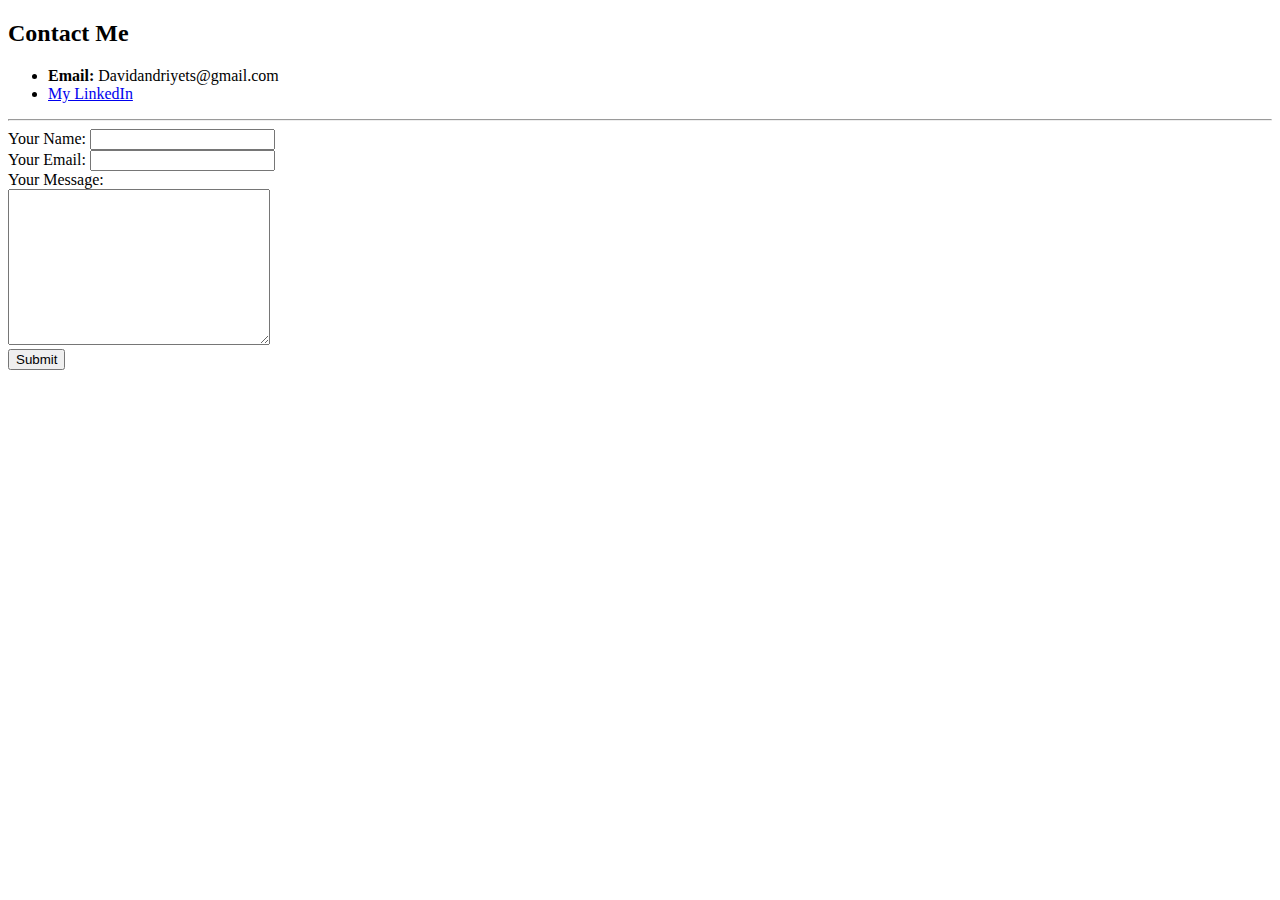
==== Contact.html @ 51eaa204 "Initial CV website files" ====
<!DOCTYPE html>

<html>
  <head>
    <meta charset="utf-8" />
    <meta http-equiv="X-UA-Compatible" content="IE=edge" />
    <title>Contact Me</title>
    <meta name="description" content="" />
    <meta name="viewport" content="width=device-width, initial-scale=1" />
    <link rel="stylesheet" href="" />
  </head>
  <body>
    <h2>Contact Me</h2>
    <ul>
        <li><strong>Email:</strong> Davidandriyets@gmail.com</li>
        <li><a href="https://www.linkedin.com/in/david-andriyets-64b078155/">My LinkedIn</a></li>
    </ul>
    <hr>
    <form action="mailto:davidandriyets@gmail.com" method="post" enctype="text/plain">
        <label>Your Name:</label>
        <input type="text" name="youName" value=""><br>
        <label>Your Email:</label>
        <input type="email" name="yourEmail" value=""><br>
        <label>Your Message:</label><br>
        <textarea name="yourMessage" rows="10" cols="30"></textarea><br>
        <input type="submit" name="">
    </form>
  </body>
</html>
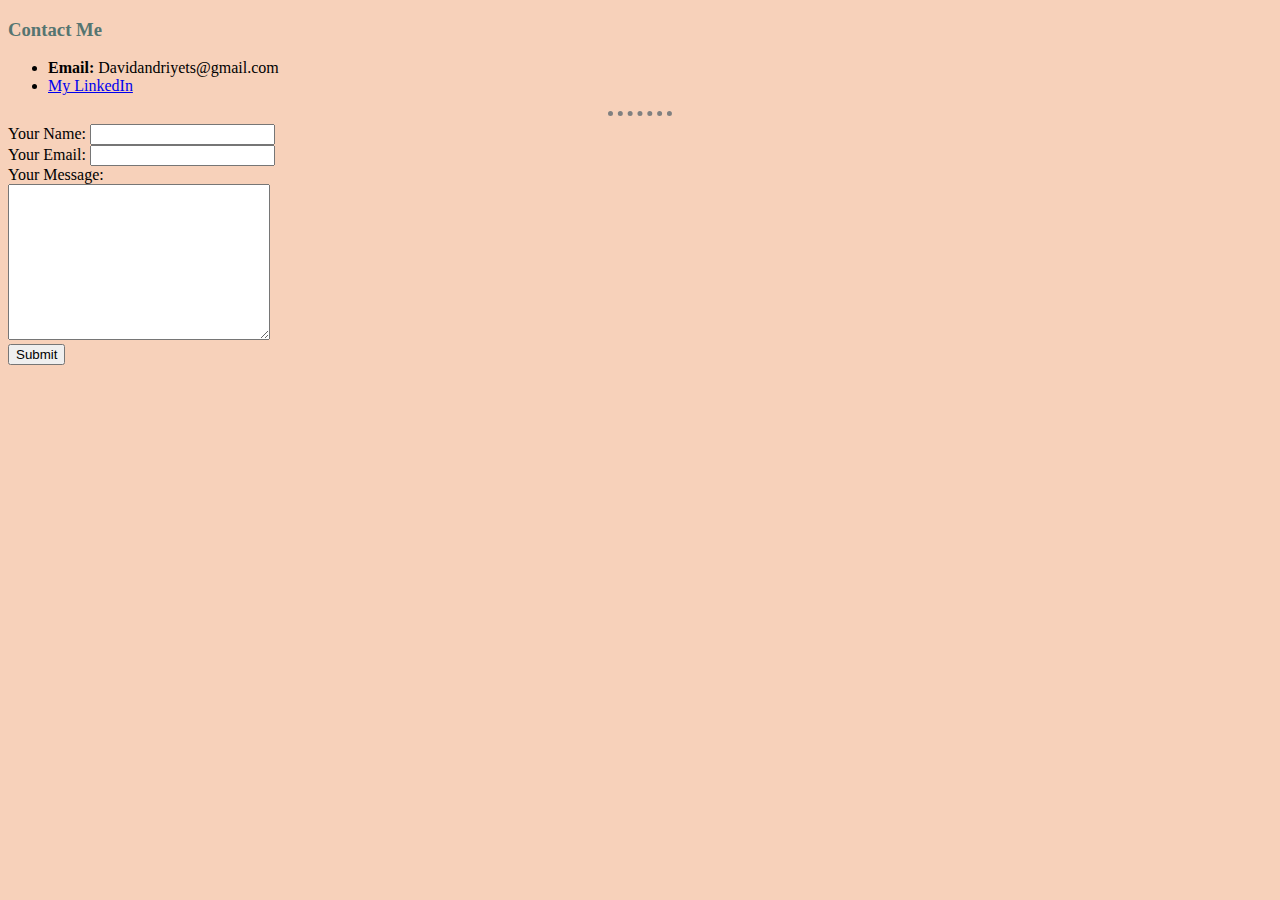
==== commit d5a22380: "Added CSS links" ====
--- a/Contact.html
+++ b/Contact.html
@@ -8,9 +8,10 @@
     <meta name="description" content="" />
     <meta name="viewport" content="width=device-width, initial-scale=1" />
     <link rel="stylesheet" href="" />
+      <link rel="stylesheet" href="CSS/Styles.css">
   </head>
   <body>
-    <h2>Contact Me</h2>
+    <h3>Contact Me</h2>
     <ul>
         <li><strong>Email:</strong> Davidandriyets@gmail.com</li>
         <li><a href="https://www.linkedin.com/in/david-andriyets-64b078155/">My LinkedIn</a></li>
--- a/CSS/Styles.css
+++ b/CSS/Styles.css
@@ -0,0 +1,19 @@
+body{
+    background-color:#F7D1BA;
+  }
+
+  hr{
+    border-style: dotted none none;
+    border-color: gray;
+    border-width: 5px;
+    height: 0px;
+    width: 5%;
+  }
+
+h1{
+    color: #557571;
+}
+
+h3{
+    color: #557571;
+}